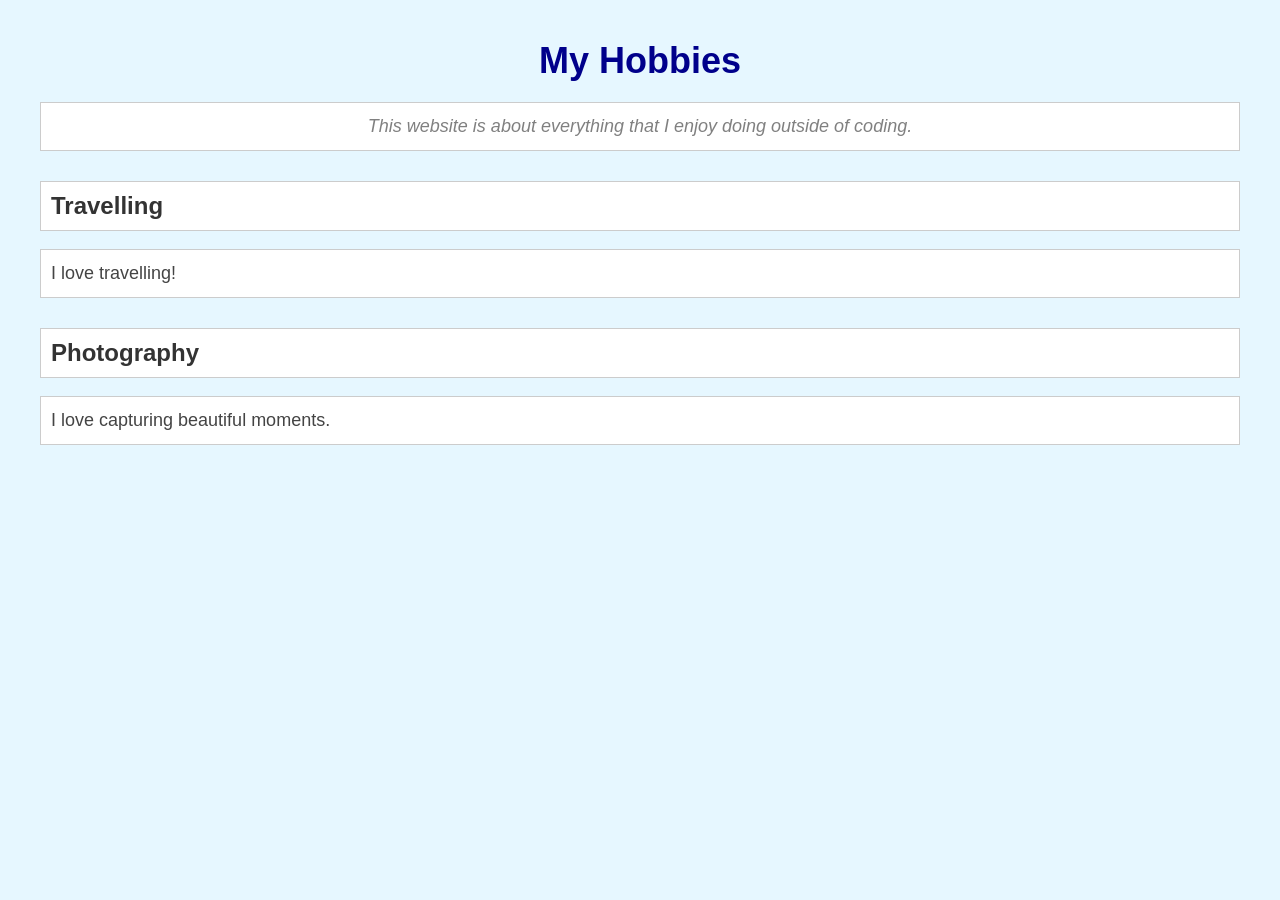
==== CI:CD Pipeline/index.html @ 027967f5 "test commit" ====
<!DOCTYPE html>
<html>

<head>
    <title>My Hobbies</title>
    <link rel="stylesheet" href="style.css">
</head>

<body>

<h1>My Hobbies</h1>

<p>This website is about everything that I enjoy doing outside of coding.</p>

<h2>Travelling</h2>
<p>I love travelling!</p>

<h2>Photography</h2>
<p>I love capturing beautiful moments.</p>

</body>

</html>
---- CI:CD Pipeline/style.css ----
body {
  background-color: #e6f7ff;
  font-family: Arial, sans-serif;
  margin: 40px;
}

h1 {
  color: darkblue;
  font-size: 36px;
  text-align: center;
  margin-bottom: 20px;
}

h2 {
  color: #333;
  font-size: 24px;
  margin-top: 30px;
}

p {
  font-size: 18px;
  line-height: 1.5;
  color: #444;
}

body p:first-of-type {
  font-style: italic;
  color: gray;
  text-align: center;
}

h2, p {
  background-color: white;
  padding: 10px;
  border: 1px solid #ccc;
  margin-bottom: 10px;
}
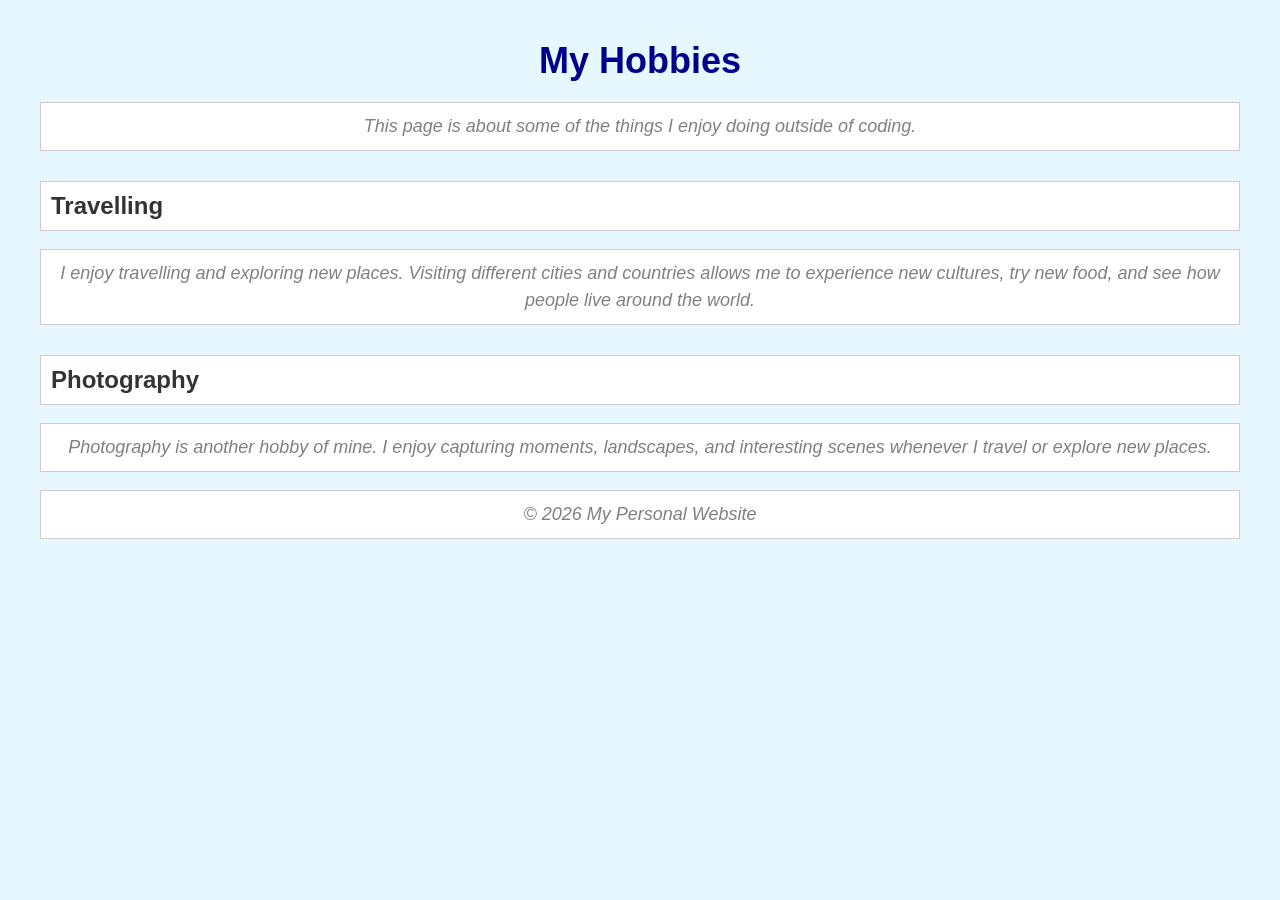
==== commit bbd6358f: "website commit" ====
--- a/CI:CD Pipeline/index.html
+++ b/CI:CD Pipeline/index.html
@@ -1,23 +1,43 @@
 <!DOCTYPE html>
-<html>
+<html lang="en">
 
 <head>
+    <meta charset="UTF-8">
+    <meta name="viewport" content="width=device-width, initial-scale=1.0">
     <title>My Hobbies</title>
     <link rel="stylesheet" href="style.css">
 </head>
 
 <body>
 
-<h1>My Hobbies</h1>
+<header>
+    <h1>My Hobbies</h1>
+    <p>This page is about some of the things I enjoy doing outside of coding.</p>
+</header>
 
-<p>This website is about everything that I enjoy doing outside of coding.</p>
+<main>
 
-<h2>Travelling</h2>
-<p>I love travelling!</p>
+<section>
+    <h2>Travelling</h2>
+    <p>
+        I enjoy travelling and exploring new places. Visiting different cities and countries
+        allows me to experience new cultures, try new food, and see how people live around the world.
+    </p>
+</section>
 
-<h2>Photography</h2>
-<p>I love capturing beautiful moments.</p>
+<section>
+    <h2>Photography</h2>
+    <p>
+        Photography is another hobby of mine. I enjoy capturing moments, landscapes,
+        and interesting scenes whenever I travel or explore new places.
+    </p>
+</section>
+
+</main>
+
+<footer>
+    <p>© 2026 My Personal Website</p>
+</footer>
 
 </body>
-
 </html>
